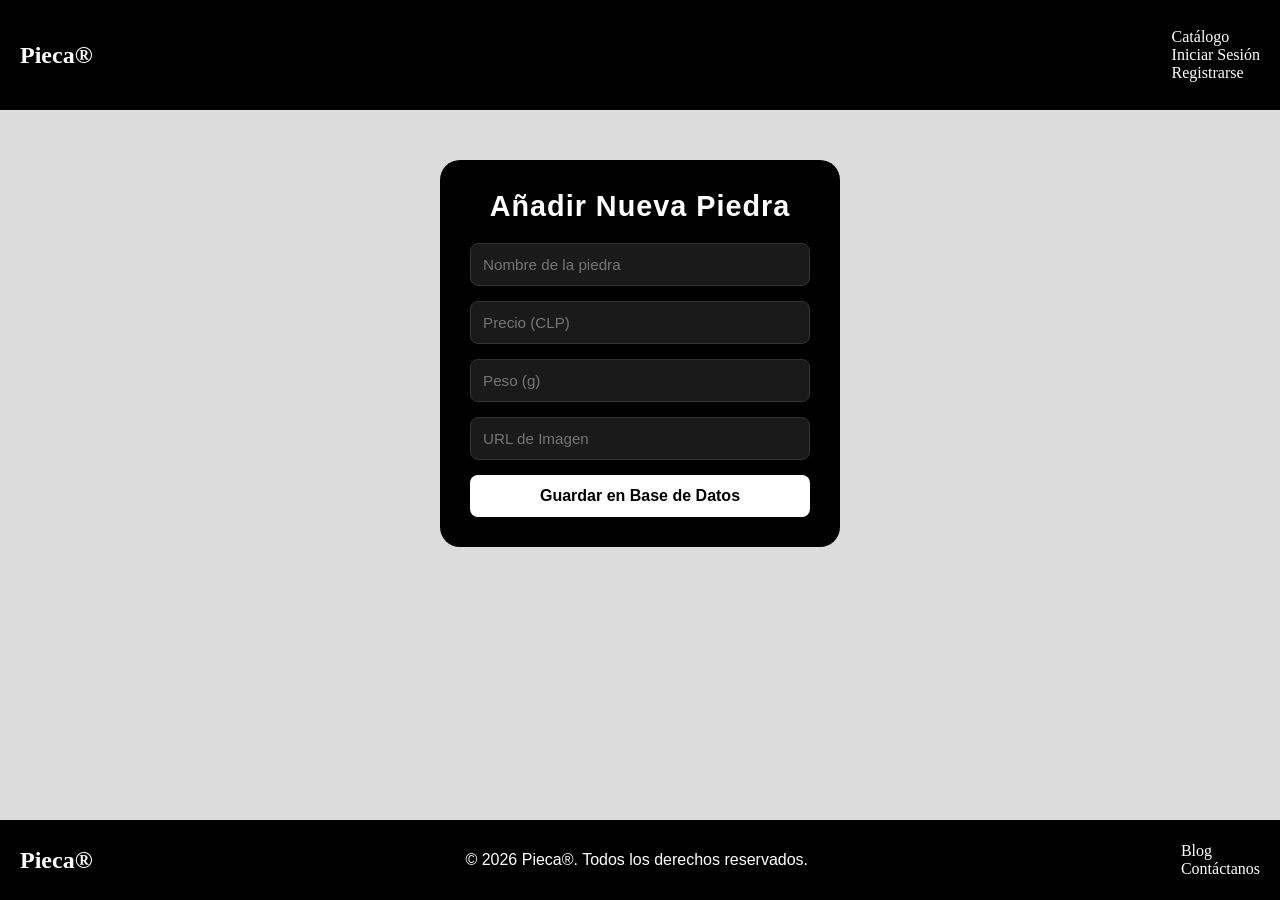
==== admin.html @ 4c302f41 "Added better header and footer to all pages. Added carrito de compras frontend, added recepit, added" ====
<!DOCTYPE html>
<html lang="es">
<head>
    <meta charset="UTF-8">
    <meta name="viewport" content="width=device-width, initial-scale=1.0">
    <title>Admin - Pieca</title>
    <link rel="stylesheet" href="assets/css/main.css">
    <script src="assets/js/global.js" defer></script>
</head>
<body>
    <header>
        <h2><a href="index.html" class="prettyLink">Pieca&reg;</a></h2>
    </header>
    <main class="centeredMain">
        <div class="loginBox" style="width: 400px;">
            <h2>Añadir Nueva Piedra</h2>
            <form id="admin-form" class="contact-form" onsubmit="event.preventDefault(); alert('Producto añadido (Simulación).'); this.reset();">
                <input name="name" type="text" placeholder="Nombre de la piedra" required>
                <input name="price" type="number" placeholder="Precio (CLP)" required>
                <input name="weight" type="number" placeholder="Peso (g)" required>
                <input name="imgdir" type="text" placeholder="URL de Imagen" required>
                <button type="submit" id="sendData">Guardar en Base de Datos</button>
            </form>
        </div>
    </main>
    <footer></footer>
</body>
</html>
---- assets/css/main.css ----
.background {
    margin: 0;
    width: 100%;
    height: 100vh;
    box-sizing: border-box;
    background-color: black;
    color: white;
    display: flex;
    flex-direction: column;
    justify-content: center;
    align-items: center;
}

#quote {
    display: inline-block;
    margin-bottom: 20px;
    max-width: 35ch;
    text-align: center;
    font-size: 3rem;
    letter-spacing: 2px;
    z-index: 10;
    font-size: 200%;
}

#stoned {
    width: 20%;
    height: auto;
}


.subtitle {
    margin: 0;
}

.horizontal {
    display: flex;
    justify-content: space-between;
    align-items: center;
    width: 100%;
}
#Catalog {
    border: hidden;
    font-size: 120%;
    color: white;
    background-color: black;
    border-radius: 10px;
    padding: 5px 25px;
    font-family: 'Segoe UI';
}

main {
    margin: 0;
    padding: 50px 20px; 
}

body {
    margin: 0;
    background-color: rgb(220, 220, 220);
    color: black;
    font-family: 'Segoe UI', sans-serif;
    overflow-x: hidden;

    min-height: 100vh;
    display: flex;
    flex-direction: column;
}
.fade {
    opacity: 0;
    animation: fadeIn 1.5s ease-in-out forwards;
}

.fadeafter1s {
    opacity: 0;
    animation: fadeIn 1.5s ease-in-out 1s forwards;
}

@keyframes fadeIn {
    0% {
        opacity: 0;
    }

    100% {
        opacity: 1;
    }
}

.carousel {
    display: flex;
    align-items: center;
    margin-top: 40px;
    width: 100%;
    overflow: hidden;
    padding: 40px 0;
}
.carousel-track {
    display: flex;
    align-items: center;
    gap: 30px;
    transition: transform 0.5s cubic-bezier(0.25, 1, 0.5, 1);
}

.card {
    flex: 0 0 250px;
    height: 280px;
    width: auto;
    aspect-ratio: 1/1;
    background-color: #1a1a1a;
    color: white;
    border-radius: 12px;
    display: flex;
    flex-direction: column;
    justify-content: center;
    align-items: center;
    text-align: center;
    transition: transform 0.5s ease, opacity 0.5s ease, background-color 0.5s ease;
    cursor: pointer;
    box-sizing: border-box;
    padding: 15px;
}

.card.far {
    transform: scale(0.4);
    opacity: .2;
    pointer-events: none;
}

.card.side {
    transform: scale(0.8);
    opacity: 0.4;
}

.card.active {
    transform: scale(1);
    opacity: 1;
    background-color: #2a2a2a;
    z-index: 2;
}

@media (hover: hover) {
    .card.side:hover {
        opacity: 0.7;
    }
}

.visit-btn {
    opacity: 0;
    margin-top: 10px;
    padding: 8px 16px;
    background-color: #fff;
    color: #000;
    border: none;
    border-radius: 20px;
    cursor: pointer;
    font-weight: bold;
    transition: opacity 0.3s ease, visibility 0.3s ease;
}

.card.active .visit-btn {
    opacity: 1;
    visibility: visible;
}

.card-img {
    width: 30%;
    height: auto;
    object-fit: contain;
    margin: 10px 0;
}
.card-content {
    display: flex;
    flex-direction: column;
    align-items: center;
    justify-content: space-between;
    width: 100%;
}

footer {
    background-color: black;
    color: white;
    height: 70px;
    padding: 5px 20px;
    margin: 0;

    margin-top: auto;

    display: flex;
    justify-content: space-between;
    align-items: center;
}

.prettyLink {
    color: white;
    font-family: 'Segoe UI';
    text-decoration: none;
}

.prettyLinkBlack {
    color: black;
    font-family: 'Segoe UI';
    text-decoration: none;
}

.info {
    padding: 10px 30px;
}

.contact-form {
    width: 100%;
    display: flex;
    flex-direction: column;
    gap: 15px;
}

.contact-form .row {
    display: flex;
    gap: 10px;
    width: 100%;
}

.contact-form input, 
.contact-form textarea {
    width: 100%;
    padding: 12px;
    background-color: #1a1a1a;
    border: 1px solid #333;
    border-radius: 8px;
    color: white;
    font-family: 'Segoe UI', sans-serif;
    font-size: 0.95rem;
    box-sizing: border-box;
    outline: none;
    transition: border-color 0.3s ease;
}

.contact-form input:focus, 
.contact-form textarea:focus {
    border-color: white;
}

.contact-form textarea {
    height: 120px;
    resize: none;
}

.contact-form button {
    width: 100%;
    padding: 12px;
    background-color: white;
    color: black;
    border: none;
    border-radius: 8px;
    font-size: 1rem;
    font-weight: bold;
    cursor: pointer;
    transition: background-color 0.3s ease, color 0.3s ease;
}

.contact-form button:hover {
    background-color: #ccc;
}

.catalogMaster {
    display: grid;
    grid-template-columns: 30% 50%;
    gap: 3%;
    width: 100%;
    padding: 30px;
    justify-content: center;
}

.searchContain {
    display: flex;
    flex-direction: column;
    padding: 20px;
    padding-top: 0px;
    background-color: black;
    border-radius: 20px;
    color: white;
    font-family: 'Segoe UI';
}

.betterSearch {
    outline: none;
    background-color: transparent;
    width: 80%;
    color: white;
    font-size: 100%;
    border: 0;
    border-bottom: 2px white solid;

}

.catalogContainer {
    display: flex;
    flex-wrap: wrap;
    justify-content: center;
    gap: 10px;
    padding: 20px;
    background-color: black;
    border-radius: 20px;
}

header {
    background-color: black;
    color: white;
    height: 100px;
    padding: 5px 20px;

    display: flex;
    justify-content: space-between;
    align-items: center;
}

.centeredMain {
    display: flex;
    justify-content: center;
    align-items: center;
}

.loginBox {
    background-color: black;
    color: white;
    width: 70vh;
    height: auto;
    border-radius: 20px;
    padding: 30px;
    box-sizing: border-box;
    display: flex;
    flex-direction: column;
    align-items: center;
}

.loginBox h2 {
    margin: 0 0 20px 0;
    font-size: 1.8rem;
    letter-spacing: 1px;
}

.navList {
    display: flex;
    flex-direction: column;
}

.product-title {
    font-size: 20px;
}

.productAlign {
    display: flex;
    flex-direction: row;
    align-items: center;
    justify-content: space-evenly;
    padding: 20px 30px;
}

.productSquare {
    background-color: black;
    max-width: 30vw;
    aspect-ratio: 1/1;
    height: auto;

    display: flex;
    justify-content: center;
    border-radius: 20px;
}

.productSquare img {
    width: 80%;
    height: auto;
    object-fit: contain;
}

.productDetails{
    width: 40vw;
}


.productTable {
  width: 100%;
  max-width: 480px;
  margin: 20px 0px;
  border-collapse: separate;
  border-spacing: 0;
  background-color: #121212;
  border: 1px solid #2a2a2a;
  border-radius: 12px;
  overflow: hidden;
}

.productTable th {
  background-color: #1e1e1e;
  color: white;
  font-weight: 600;
  font-size: 0.85rem;
  letter-spacing: 0.05em;
  text-transform: uppercase;
  padding: 14px 18px;
  text-align: left;
  border-bottom: 1px solid #2a2a2a;
}

.productTable td {
  padding: 12px 18px;
  font-size: 0.95rem;
  color: white;
  border-bottom: 1px solid #222222;
}

.productTable td:first-child {
  color: #8e8e8e;
  font-weight: 500;
  width: 45%;
}
.productTable th:last-child,
.productTable td:last-child {
  text-align: right;
  font-variant-numeric: tabular-nums;
}

.productTable tr:last-child td {
  border-bottom: none;
}
.productTable tbody tr:hover {
  background-color: #181818;
}


.buyButton {
  border: hidden;
  font-size: 1.1rem;
  color: white;
  background-color: black;
  border-radius: 10px;
  padding: 12px 25px;
  width: 100%;
  max-width: 480px;
  margin: 0 auto;
  cursor: pointer;
  position: relative;
  overflow: hidden;
  transition: transform 0.15s ease;
}
.buyButton:hover {
  transform: scale(1.05);
}

.buyButton:active {
  transform: scale(0.95);
}

#price {
    background: linear-gradient(
    to right, 
        black, gray, black
    );
    background-size: 200% 100%;
    -webkit-background-clip: text;
    background-clip: text;
    -webkit-text-fill-color: transparent;
    color: transparent;

    animation: bgRainbow 2s linear infinite;
}

@keyframes bgRainbow {
    0% {
    background-position: 0% 50%;
  }
  100% {
    background-position: 200% 50%;
  }
}


.carritoCompras {
    width: 80%; 
    max-width: 800px; 
    background: #111; 
    padding: 20px; 
    border-radius: 10px;
}

.blogContainer {
    padding: 50px; 
    color: white;
    max-width: 800px; 
    margin: auto;
}

.blogContainer h1 {
    color: black;
}

.blogArticle {
    background: #111;
    padding: 20px; 
    border-radius: 
    10px; 
    margin-bottom: 20px;
}

.publishedWhen {
    color: #ccc;
    font-size: 0.9em;
}

.blogArticle a {
    color: #fff; 
    text-decoration: underline;
}
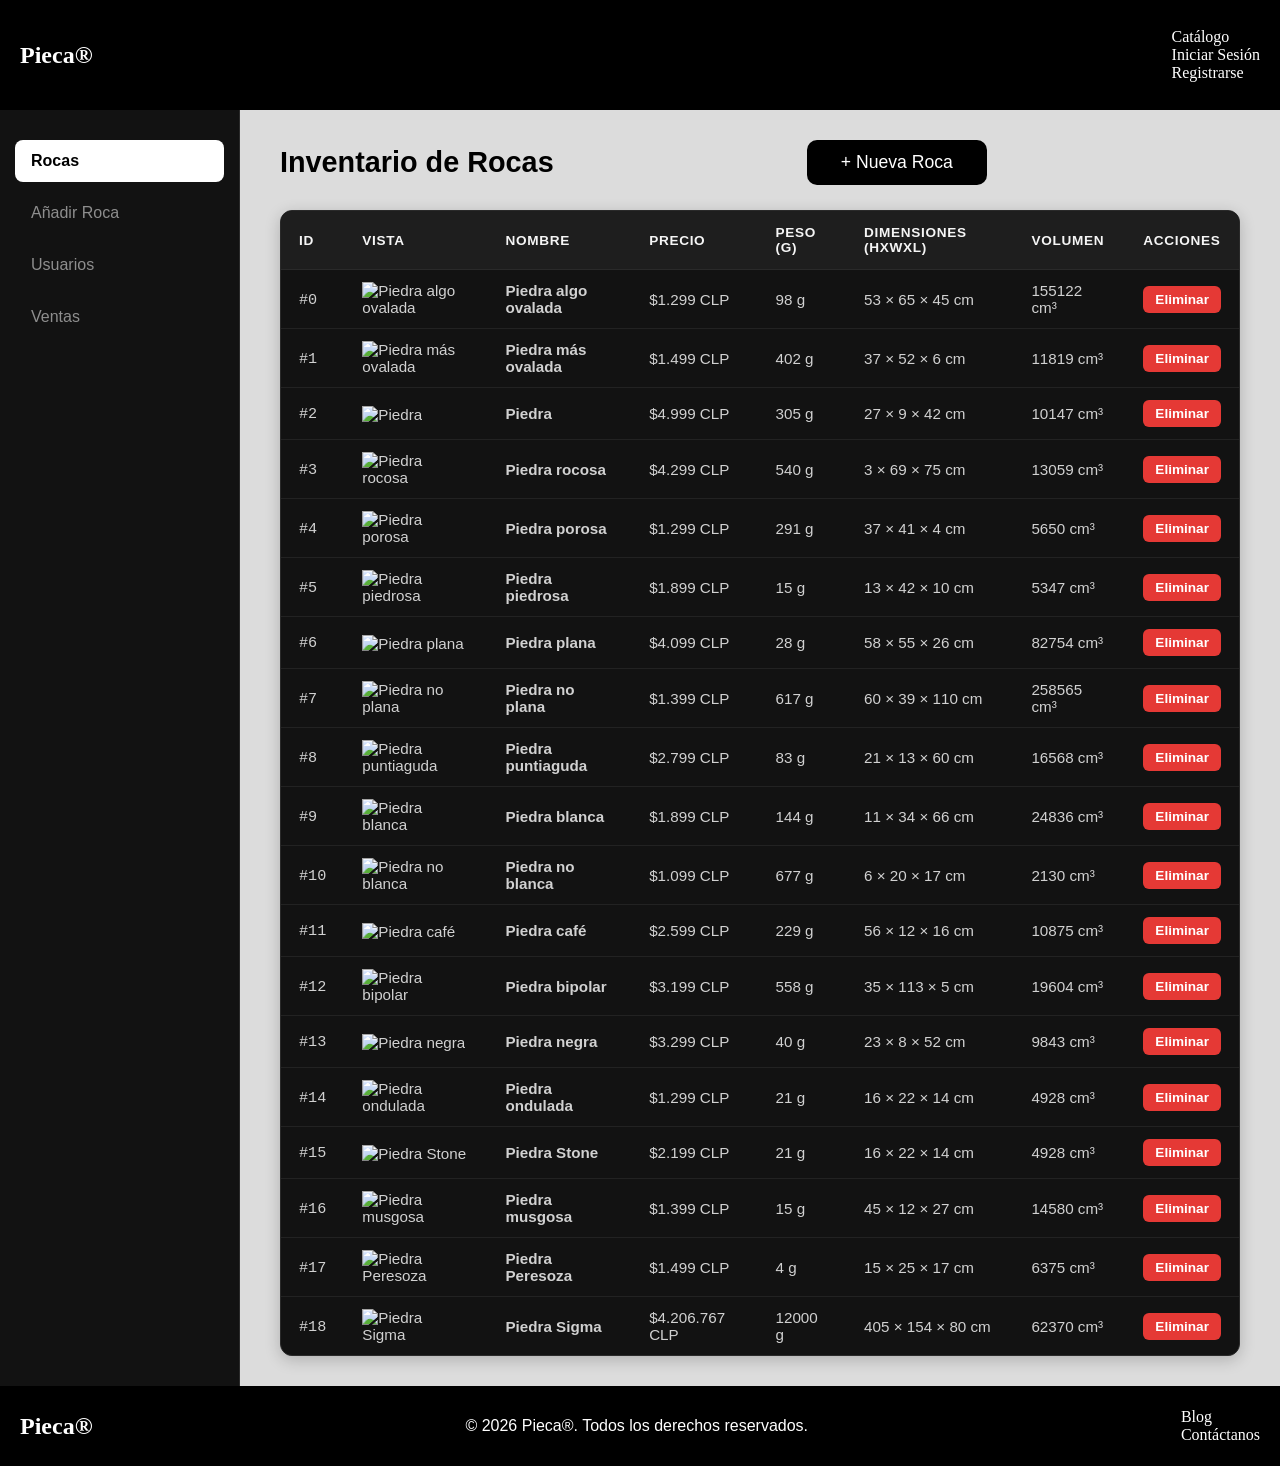
==== commit f58b29a2: "Added admin panel, added mock data to admin panel" ====
--- a/admin.html
+++ b/admin.html
@@ -3,26 +3,116 @@
 <head>
     <meta charset="UTF-8">
     <meta name="viewport" content="width=device-width, initial-scale=1.0">
-    <title>Admin - Pieca</title>
+    <title>Panel de Administración - Pieca</title>
+    <script src="assets/js/global.js" defer></script>
+    <script src="assets/js/admin.js" defer></script>
     <link rel="stylesheet" href="assets/css/main.css">
-    <script src="assets/js/global.js" defer></script>
 </head>
 <body>
     <header>
         <h2><a href="index.html" class="prettyLink">Pieca&reg;</a></h2>
     </header>
-    <main class="centeredMain">
-        <div class="loginBox" style="width: 400px;">
-            <h2>Añadir Nueva Piedra</h2>
-            <form id="admin-form" class="contact-form" onsubmit="event.preventDefault(); alert('Producto añadido (Simulación).'); this.reset();">
-                <input name="name" type="text" placeholder="Nombre de la piedra" required>
-                <input name="price" type="number" placeholder="Precio (CLP)" required>
-                <input name="weight" type="number" placeholder="Peso (g)" required>
-                <input name="imgdir" type="text" placeholder="URL de Imagen" required>
-                <button type="submit" id="sendData">Guardar en Base de Datos</button>
-            </form>
-        </div>
+
+    <main class="adminLayout">
+        <aside class="adminSidebar">
+            <button class="adminTabBtn active" data-tab="rocks">Rocas</button>
+            <button class="adminTabBtn" data-tab="add-rock">Añadir Roca</button>
+            <button class="adminTabBtn" data-tab="users">Usuarios</button>
+            <button class="adminTabBtn" data-tab="sales">Ventas</button>
+        </aside>
+
+        <section class="adminContent">
+            <!-- Section 1: Rocks List -->
+            <div id="section-rocks" class="adminSection active">
+                <div class="adminHeaderRow">
+                    <h1 class="adminTitle">Inventario de Rocas</h1>
+                    <button class="buyButton" style="max-width: 180px;" onclick="switchTab('add-rock')">+ Nueva Roca</button>
+                </div>
+                <table class="adminTable">
+                    <thead>
+                        <tr>
+                            <th>ID</th>
+                            <th>Vista</th>
+                            <th>Nombre</th>
+                            <th>Precio</th>
+                            <th>Peso (g)</th>
+                            <th>Dimensiones (HxWxL)</th>
+                            <th>Volumen</th>
+                            <th>Acciones</th>
+                        </tr>
+                    </thead>
+                    <tbody id="rocks-table-body">
+                        <!-- Rendered via admin.js -->
+                    </tbody>
+                </table>
+            </div>
+            <div id="section-add-rock" class="adminSection">
+                <div class="adminHeaderRow">
+                    <h1 class="adminTitle">Añadir Nueva Roca</h1>
+                </div>
+                <div class="loginBox" style="width: 100%; max-width: 600px; margin: 0 auto;">
+                    <form id="add-rock-form" class="contact-form">
+                        <input name="name" type="text" placeholder="Nombre de la roca" required>
+                        <div class="row">
+                            <input name="price" type="number" placeholder="Precio (CLP)" required min="1">
+                            <input name="shipping-fee" type="number" placeholder="Costo de Envío (CLP)" value="1000" required min="0">
+                        </div>
+                        <div class="row">
+                            <input name="weight" type="number" placeholder="Peso (g)" required min="1">
+                            <input name="volume" type="number" placeholder="Volumen (cm³)" required min="1">
+                        </div>
+                        <div class="row">
+                            <input name="height" type="number" placeholder="Altura (cm)" required min="1">
+                            <input name="width" type="number" placeholder="Anchura (cm)" required min="1">
+                            <input name="length" type="number" placeholder="Longitud (cm)" required min="1">
+                        </div>
+                        <input name="imgdir" type="text" placeholder="Ruta de la imagen (ej: assets/images/1.png)" required>
+                        <button type="submit" id="sendData">Guardar Roca en Inventario</button>
+                    </form>
+                </div>
+            </div>
+
+            <div id="section-users" class="adminSection">
+                <div class="adminHeaderRow">
+                    <h1 class="adminTitle">Usuarios Registrados</h1>
+                </div>
+                <table class="adminTable">
+                    <thead>
+                        <tr>
+                            <th>RUT</th>
+                            <th>Nombre Completo</th>
+                            <th>Usuario</th>
+                            <th>Email</th>
+                            <th>Rol</th>
+                        </tr>
+                    </thead>
+                    <tbody id="users-table-body">
+                    </tbody>
+                </table>
+            </div>
+
+            <div id="section-sales" class="adminSection">
+                <div class="adminHeaderRow">
+                    <h1 class="adminTitle">Historial de Ventas</h1>
+                </div>
+                <table class="adminTable">
+                    <thead>
+                        <tr>
+                            <th>Nº Boleta</th>
+                            <th>Fecha</th>
+                            <th>Cliente</th>
+                            <th>Productos</th>
+                            <th>Total</th>
+                            <th>Estado</th>
+                        </tr>
+                    </thead>
+                    <tbody id="sales-table-body">
+                    </tbody>
+                </table>
+            </div>
+        </section>
     </main>
+
     <footer></footer>
 </body>
 </html>
--- a/assets/css/main.css
+++ b/assets/css/main.css
@@ -507,4 +507,135 @@
 .blogArticle a {
     color: #fff; 
     text-decoration: underline;
+}
+
+/* Admin Layout */
+.adminLayout {
+    display: flex;
+    min-height: calc(100vh - 170px);
+    width: 100%;
+    padding: 0;
+    margin: 0;
+    box-sizing: border-box;
+}
+
+.adminSidebar {
+    width: 240px;
+    background-color: #121212;
+    padding: 30px 15px;
+    display: flex;
+    flex-direction: column;
+    gap: 10px;
+    border-right: 1px solid #2a2a2a;
+    box-sizing: border-box;
+    flex-shrink: 0;
+}
+
+.adminTabBtn {
+    background: transparent;
+    border: none;
+    color: #8e8e8e;
+    font-size: 1rem;
+    font-family: 'Segoe UI', sans-serif;
+    text-align: left;
+    padding: 12px 16px;
+    border-radius: 8px;
+    cursor: pointer;
+    font-weight: 500;
+    transition: background-color 0.2s ease, color 0.2s ease;
+}
+
+.adminTabBtn:hover {
+    background-color: #1e1e1e;
+    color: #ffffff;
+}
+
+.adminTabBtn.active {
+    background-color: #ffffff;
+    color: #000000;
+    font-weight: 600;
+}
+
+.adminContent {
+    flex: 1;
+    padding: 30px 40px;
+    background-color: rgb(220, 220, 220);
+    overflow-x: auto;
+}
+
+.adminSection {
+    display: none;
+}
+
+.adminSection.active {
+    display: block;
+}
+
+.adminHeaderRow {
+    display: flex;
+    justify-content: space-between;
+    align-items: center;
+    margin-bottom: 25px;
+}
+
+.adminTitle {
+    margin: 0;
+    font-size: 1.8rem;
+    color: #000;
+}
+
+.adminTable {
+    width: 100%;
+    border-collapse: separate;
+    border-spacing: 0;
+    background-color: #121212;
+    border: 1px solid #2a2a2a;
+    border-radius: 12px;
+    overflow: hidden;
+    box-shadow: 0 4px 16px rgba(0, 0, 0, 0.2);
+}
+
+.adminTable th {
+    background-color: #1e1e1e;
+    color: #f5f5f5;
+    font-weight: 600;
+    font-size: 0.85rem;
+    letter-spacing: 0.05em;
+    text-transform: uppercase;
+    padding: 14px 18px;
+    text-align: left;
+    border-bottom: 1px solid #2a2a2a;
+}
+
+.adminTable td {
+    padding: 12px 18px;
+    font-size: 0.95rem;
+    color: #d1d1d1;
+    border-bottom: 1px solid #222222;
+}
+
+.adminTable tr:last-child td {
+    border-bottom: none;
+}
+
+.adminTable tbody tr:hover {
+    background-color: #181818;
+}
+
+.statusBadge {
+    padding: 4px 10px;
+    border-radius: 20px;
+    font-size: 0.8rem;
+    font-weight: 600;
+    text-transform: uppercase;
+}
+
+.statusCompleted {
+    background-color: rgba(76, 175, 80, 0.2);
+    color: #4caf50;
+}
+
+.statusPending {
+    background-color: rgba(255, 152, 0, 0.2);
+    color: #ff9800;
 }
